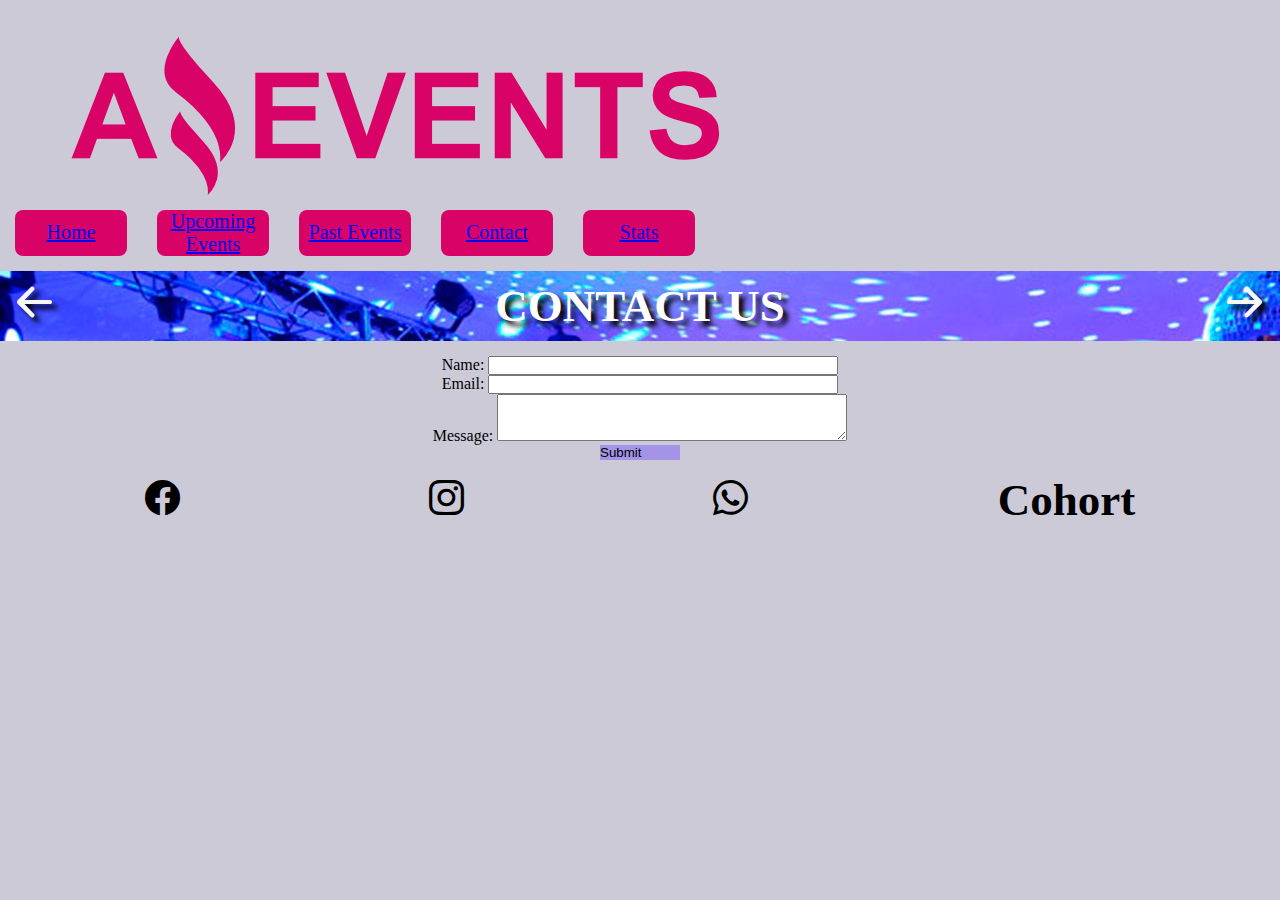
==== contact.html @ 3ba1a030 "terminé de armar todas las paginas y les dí estilo. Agregué Details" ====
<!DOCTYPE html>
<html lang="es">
<head>
  <meta charset="UTF-8">
  <meta http-equiv="X-UA-Compatible" content="IE=edge">
  <meta name="viewport" content="width=device-width, initial-scale=1.0">
  <link rel="shortcut icon" href="./assets/img/papel-picado.ico" type="image/x-icon">
  <link href="https://cdn.jsdelivr.net/npm/bootstrap@5.3.0-alpha1/dist/css/bootstrap.min.css" rel="stylesheet" integrity="sha384-GLhlTQ8iRABdZLl6O3oVMWSktQOp6b7In1Zl3/Jr59b6EGGoI1aFkw7cmDA6j6gD" crossorigin="anonymous">
  <link rel="stylesheet" href="https://cdn.jsdelivr.net/npm/bootstrap-icons@1.10.3/font/bootstrap-icons.css">
  <link rel="stylesheet" href="./assets/styles/style.css">
  <title>Contact AE</title>    
</head>
<body>
  <header>

    <!-- desde aqui la cabecera -->

    <div class="barra d-flex">
      <nav class="navbar navbar-expand-lg bg-dark d-flex ">
        <figure class="figure">
          <img src="./assets/img/Logo Amazing Events.png" class="figure-img img-fluid rounded w-50" alt="logo Amazing Events">
        </figure>
        <div class="container-fluid">
          <div class="collapse navbar-collapse" id="navbarNav">
            <ul class="navbar-nav">
              <li class="nav-item">
                <a class="nav-link active" aria-current="page" href="./index.html">Home</a>
              </li>
              <li class="nav-item">
                <a class="nav-link active" aria-current="page" href="./upcoming_events.html">Upcoming Events</a>
              </li>
              <li class="nav-item">
                <a class="nav-link active" aria-current="page" href="./past_events.html">Past Events</a>
              </li>
              <li class="nav-item">
                <a class="nav-link active" aria-current="page" href="#">Contact</a>
              </li>
              <li class="nav-item">
                <a class="nav-link active" aria-current="page" href="./stats.html">Stats</a>
              </li>
            </ul>
          </div>
        </div>
      </nav>
    </div>
  </header>

  <!-- desde aqui la barra con foto backgrund -->

  <main>
    <div class="bar-home">
      <i class="bi bi-arrow-left-short"></i>
      <h2>CONTACT US</h2>
      <i class="bi bi-arrow-right-short"></i>
    </div>

    <!-- desde aqui formulario de contacto  --> 
    
    <form class="formulario-contacto" >
        <div class="mb-3">
          <label for="exampleInputEmail1" class="form-label">Name: </label>
          <input type="email" class="form-control" id="exampleInputEmail1" aria-describedby="emailHelp">
        </div>
        <div class="mb-3">
          <label for="exampleInputPassword1" class="form-label">Email: </label>
          <input type="password" class="form-control" id="exampleInputPassword1">
        </div>
        <div class="mb-3">
            <label for="exampleFormControlTextarea1" class="form-label">Message: </label>
            <textarea class="form-control" id="exampleFormControlTextarea1" rows="3"></textarea>
        </div>
        <button type="submit" class="btn btn-primary">Submit</button>
    </form>
  </main>
  
  <footer w-100>
        <i class="bi bi-facebook"></i>
        <i class="bi bi-instagram"></i>
        <i class="bi bi-whatsapp"></i>
        <h2 class="h2"> Cohort </h2>
  </footer>  
  <script src="https://cdn.jsdelivr.net/npm/bootstrap@5.3.0-alpha1/dist/js/bootstrap.bundle.min.js" integrity="sha384-w76AqPfDkMBDXo30jS1Sgez6pr3x5MlQ1ZAGC+nuZB+EYdgRZgiwxhTBTkF7CXvN" crossorigin="anonymous"></script>
</body>
</html>
---- assets/styles/style.css ----
*{
    margin: 0;
    padding: 0;
    box-sizing: border-box;
}
body{
    background: #cdcad8;
}
.barra{
    display: flex;
    justify-content: space-between;
    width: 100%;
}
.figure-img{
    display: flex;
    padding-left: 10%;
    padding-top: 5%;
}

.navbar-nav{
    display: flex;
    font-size: 20px;
}
.container-fluid .collapse{
    display: flex;
    justify-content: flex-end;
}
.nav-item{
    display: flex;
    background-color: #D90368;
    margin: 15px;
    width: 112px;
    text-align: center;
    justify-content: center;
    border-radius: 8px;
    font-weight: 500; 
}
.nav-link{
    display: flex;
    align-items: center;
}
.bar-home{
    display: flex;
    justify-content: space-between;
    height: 70px;
    align-items: center;
    background-image: url("/assets/img/salon-fiesta.jpg");
}
main h2{
    font-size: 50px;
    font-weight: 700;
    color: white;
    text-shadow: 5px 5px 5px black;
}
.bar-home i{
    color: rgb(247, 247, 247);
    font-size: 70px;
    text-shadow: 5px 5px 5px black;
}

.col-4{
    display: flex;
    flex-direction: row;
}
.checks-and-search{
    display: flex;
    flex-wrap: wrap;
    justify-content: space-around;
    padding: 15px 0px 15px 35px;
}
.below-bar-home{
    margin-left: 35px;
    align-content: center;
}
.form-control{
    width: 350px;
}
.search-bar{
    margin-left: 350px;
}
.search-bar .col-4 label i{
    font-size: 20px;
    padding-left: 15px;
}
.cards-group-armado{
    flex-wrap: wrap;
    justify-content: space-between;
}
.card-img-top{
    width: 206px;
    height: 137px;
}
.price-and-button p{
    font-weight: 700;
}
footer{
    display: flex;
    background:#CDCAD8;
    max-height: 10vh;
    justify-content: space-around;
    height: 50px;
    padding: 40px 20px;
    align-items: center;
}
footer i{
    font-size: 35px;
}
h2{
    font-size: 45px !important;
}
/* desde aqui formulario */

.formulario-contacto{
    display: flex;
    flex-direction: column;
    align-items: center;
    padding-top: 15px;
   
}
.formulario-contacto .btn{
    display: flex;
    width: 80px;
    background: #a493e6;
    border: none;
}
/* desde aqui details */

.card-details{
    display: flex;
    flex-direction: row;
    padding: 50px;
    border: 1px solid black;
}
.container{
    display: flex;
    justify-content: center;
    padding: 50px 20px 15px 20px;
    border: 1px solid black;
}
.image-details .card-img-top{
    width: 400px;
    height: 300px;
    border: 2px solid black;
    box-shadow: 18px 10px 20px 8px ;
    margin-top: 10px;
    padding: 5px;
}

.card-body p{
    font-size: 20px;
    font-family: Arial, Helvetica, sans-serif;
    
}
.card-body p::first-letter{
    font-weight: 700;
    color: #D90368;
}
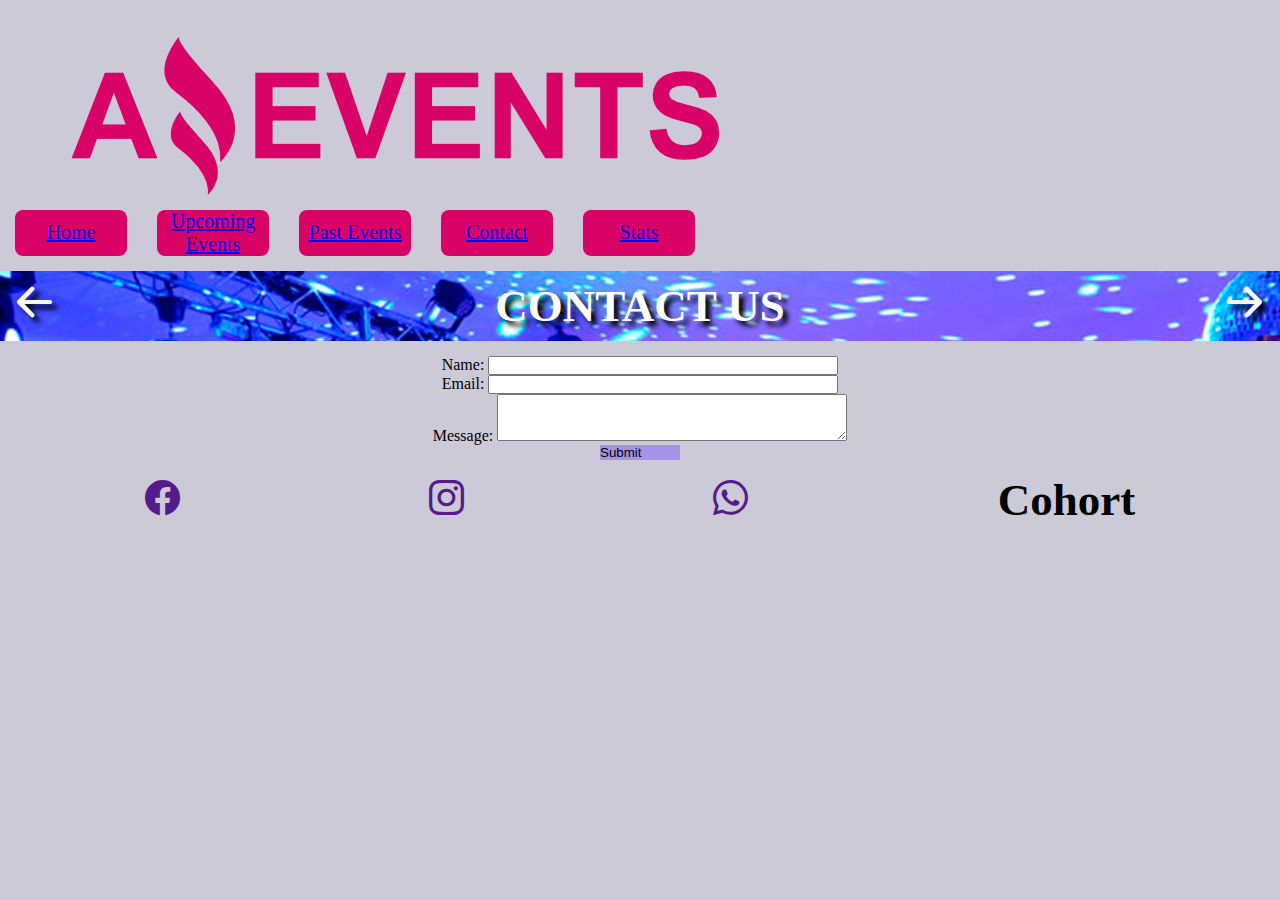
==== commit 927d7287: "hice enlaces a los iconos del footer" ====
--- a/contact.html
+++ b/contact.html
@@ -58,13 +58,13 @@
     
     <form class="formulario-contacto" >
         <div class="mb-3">
-          <label for="exampleInputEmail1" class="form-label">Name: </label>
-          <input type="email" class="form-control" id="exampleInputEmail1" aria-describedby="emailHelp">
+          <label for="exampleInputPassword1" class="form-label">Name: </label>
+          <input type="password" class="form-control" id="exampleInputPassword1">
         </div>
         <div class="mb-3">
-          <label for="exampleInputPassword1" class="form-label">Email: </label>
-          <input type="password" class="form-control" id="exampleInputPassword1">
-        </div>
+            <label for="exampleInputEmail1" class="form-label">Email: </label>
+            <input type="email" class="form-control" id="exampleInputEmail1" aria-describedby="emailHelp">
+          </div>
         <div class="mb-3">
             <label for="exampleFormControlTextarea1" class="form-label">Message: </label>
             <textarea class="form-control" id="exampleFormControlTextarea1" rows="3"></textarea>
@@ -74,9 +74,9 @@
   </main>
   
   <footer w-100>
-        <i class="bi bi-facebook"></i>
-        <i class="bi bi-instagram"></i>
-        <i class="bi bi-whatsapp"></i>
+        <a href=""><i class="bi bi-facebook"></i></a>
+        <a href=""><i class="bi bi-instagram"></i></a>
+        <a href=""><i class="bi bi-whatsapp"></i></a>
         <h2 class="h2"> Cohort </h2>
   </footer>  
   <script src="https://cdn.jsdelivr.net/npm/bootstrap@5.3.0-alpha1/dist/js/bootstrap.bundle.min.js" integrity="sha384-w76AqPfDkMBDXo30jS1Sgez6pr3x5MlQ1ZAGC+nuZB+EYdgRZgiwxhTBTkF7CXvN" crossorigin="anonymous"></script>
--- a/assets/styles/style.css
+++ b/assets/styles/style.css
@@ -93,6 +93,7 @@
 .price-and-button p{
     font-weight: 700;
 }
+
 footer{
     display: flex;
     background:#CDCAD8;
@@ -136,6 +137,7 @@
     justify-content: center;
     padding: 50px 20px 15px 20px;
     border: 1px solid black;
+    margin-bottom: 42px;
 }
 .image-details .card-img-top{
     width: 400px;
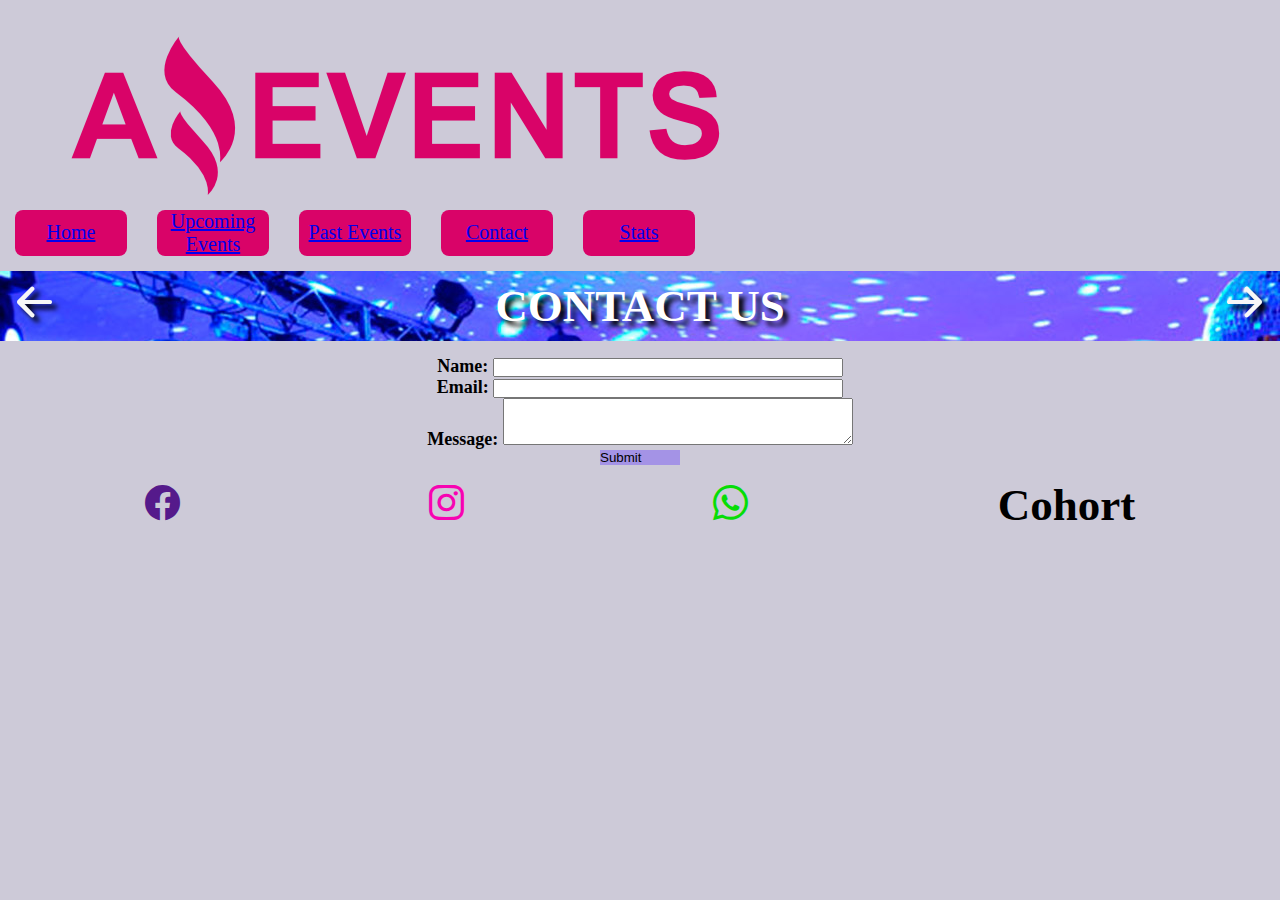
==== commit b49c1e36: "arregle los colores de los iconos del footer y agrandé la letra del formulario de contacto" ====
--- a/contact.html
+++ b/contact.html
@@ -74,10 +74,10 @@
   </main>
   
   <footer w-100>
-        <a href=""><i class="bi bi-facebook"></i></a>
-        <a href=""><i class="bi bi-instagram"></i></a>
-        <a href=""><i class="bi bi-whatsapp"></i></a>
-        <h2 class="h2"> Cohort </h2>
+    <a href=""><i class="bi bi-facebook"></i></a>
+    <a href=""><i class="bi-instagram bi-instagram"></i></a>
+    <a href=""><i class="bi-whatsapp bi-whatsapp"></i></a>
+    <h2 class="h2"> Cohort </h2>
   </footer>  
   <script src="https://cdn.jsdelivr.net/npm/bootstrap@5.3.0-alpha1/dist/js/bootstrap.bundle.min.js" integrity="sha384-w76AqPfDkMBDXo30jS1Sgez6pr3x5MlQ1ZAGC+nuZB+EYdgRZgiwxhTBTkF7CXvN" crossorigin="anonymous"></script>
 </body>
--- a/assets/styles/style.css
+++ b/assets/styles/style.css
@@ -106,6 +106,12 @@
 footer i{
     font-size: 35px;
 }
+footer .bi-whatsapp{
+    color: rgb(6, 221, 6);
+}
+footer .bi-instagram{
+    color: #F703B2;
+}
 h2{
     font-size: 45px !important;
 }
@@ -116,7 +122,10 @@
     flex-direction: column;
     align-items: center;
     padding-top: 15px;
-   
+}
+.formulario-contacto .form-label{
+    font-weight: 700;
+    font-size: 18px;
 }
 .formulario-contacto .btn{
     display: flex;
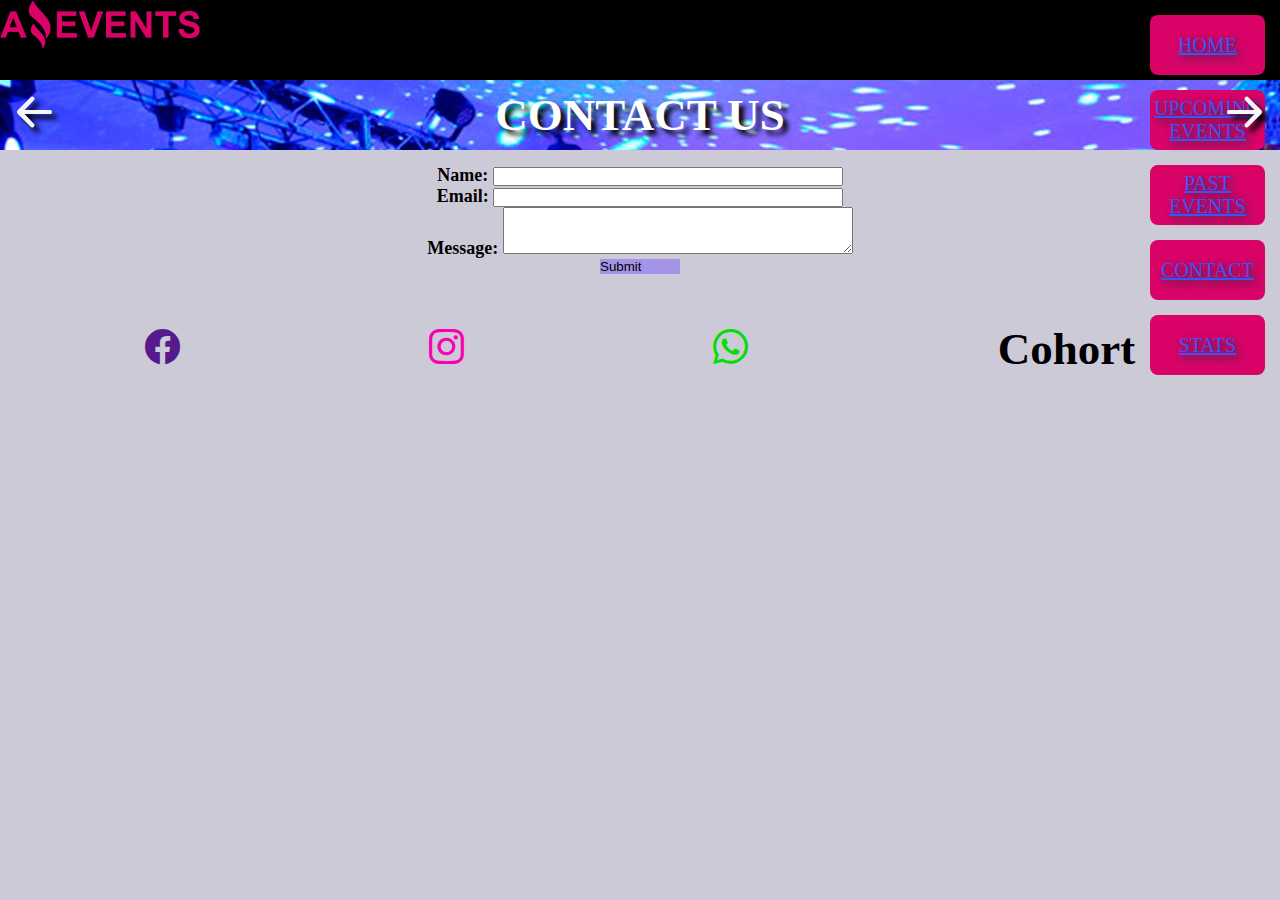
==== commit 51073f1a: "hice el logo con enlace a home, restructure el nav para que sea mas responsivo" ====
--- a/contact.html
+++ b/contact.html
@@ -11,40 +11,27 @@
   <title>Contact AE</title>    
 </head>
 <body>
-  <header>
+    <header class="nav-nuevo d-flex align-items-center justify-content-between">
+    <a href="./index.html"><img class="photo-nav" src="./assets/img/Logo Amazing Events.png" alt=""></a>
+    <ul class="nav justify-content-end">
+      <li class="nav-item">
+        <a class="nav-link" aria-current="page" href="./index.html">HOME</a>
+      </li>
+      <li class="nav-item">
+        <a class="nav-link" href="./upcoming_events.html">UPCOMING EVENTS</a>
+      </li>
+      <li class="nav-item">
+        <a class="nav-link" href="./past_events.html">PAST EVENTS</a>
+      </li>
+      <li class="nav-item">
+        <a class="nav-link" href="#">CONTACT</a>
+      </li>
+      <li class="nav-item">
+        <a class="nav-link" href="./stats.html">STATS</a>
+      </li>
+    </ul>
 
-    <!-- desde aqui la cabecera -->
-
-    <div class="barra d-flex">
-      <nav class="navbar navbar-expand-lg bg-dark d-flex ">
-        <figure class="figure">
-          <img src="./assets/img/Logo Amazing Events.png" class="figure-img img-fluid rounded w-50" alt="logo Amazing Events">
-        </figure>
-        <div class="container-fluid">
-          <div class="collapse navbar-collapse" id="navbarNav">
-            <ul class="navbar-nav">
-              <li class="nav-item">
-                <a class="nav-link active" aria-current="page" href="./index.html">Home</a>
-              </li>
-              <li class="nav-item">
-                <a class="nav-link active" aria-current="page" href="./upcoming_events.html">Upcoming Events</a>
-              </li>
-              <li class="nav-item">
-                <a class="nav-link active" aria-current="page" href="./past_events.html">Past Events</a>
-              </li>
-              <li class="nav-item">
-                <a class="nav-link active" aria-current="page" href="#">Contact</a>
-              </li>
-              <li class="nav-item">
-                <a class="nav-link active" aria-current="page" href="./stats.html">Stats</a>
-              </li>
-            </ul>
-          </div>
-        </div>
-      </nav>
-    </div>
   </header>
-
   <!-- desde aqui la barra con foto backgrund -->
 
   <main>
@@ -73,7 +60,7 @@
     </form>
   </main>
   
-  <footer w-100>
+  <footer class="f-contact" w-100>
     <a href=""><i class="bi bi-facebook"></i></a>
     <a href=""><i class="bi-instagram bi-instagram"></i></a>
     <a href=""><i class="bi-whatsapp bi-whatsapp"></i></a>
--- a/assets/styles/style.css
+++ b/assets/styles/style.css
@@ -6,10 +6,13 @@
 body{
     background: #cdcad8;
 }
-.barra{
+.nav-nuevo{
     display: flex;
     justify-content: space-between;
     width: 100%;
+    height: 80px;
+    background: black;
+    font-size: 20px;
 }
 .figure-img{
     display: flex;
@@ -29,12 +32,20 @@
     display: flex;
     background-color: #D90368;
     margin: 15px;
-    width: 112px;
+    width: 115px;
+    height: 60px;
     text-align: center;
     justify-content: center;
     border-radius: 8px;
     font-weight: 500; 
-}
+    f;
+}
+.nav-item a{
+    color: #3956F5;
+    text-shadow: 3px 3px 9px rgb(43, 47, 70);
+    
+}
+
 .nav-link{
     display: flex;
     align-items: center;
@@ -166,10 +177,39 @@
     font-weight: 700;
     color: #D90368;
 }
-
-
-
-
-
-
-
+/* desde aqui el table */
+table{
+    border: 1px solid black;
+    
+}
+.table-group-divider{
+    border: 1px solid black;
+}
+.table th{
+    border: 1px solid black;
+    width: 100%;
+}
+.table tr{
+    border: 1px solid black;
+}
+.title-table{
+    font-size: 20px;
+    font-weight: 700;
+}
+.empty{
+    color: #CDCAD8;
+}
+.photo-nav{
+    width: 200px;
+}
+.f-contact{
+    margin-top: 35px;
+}
+
+
+
+
+
+
+
+
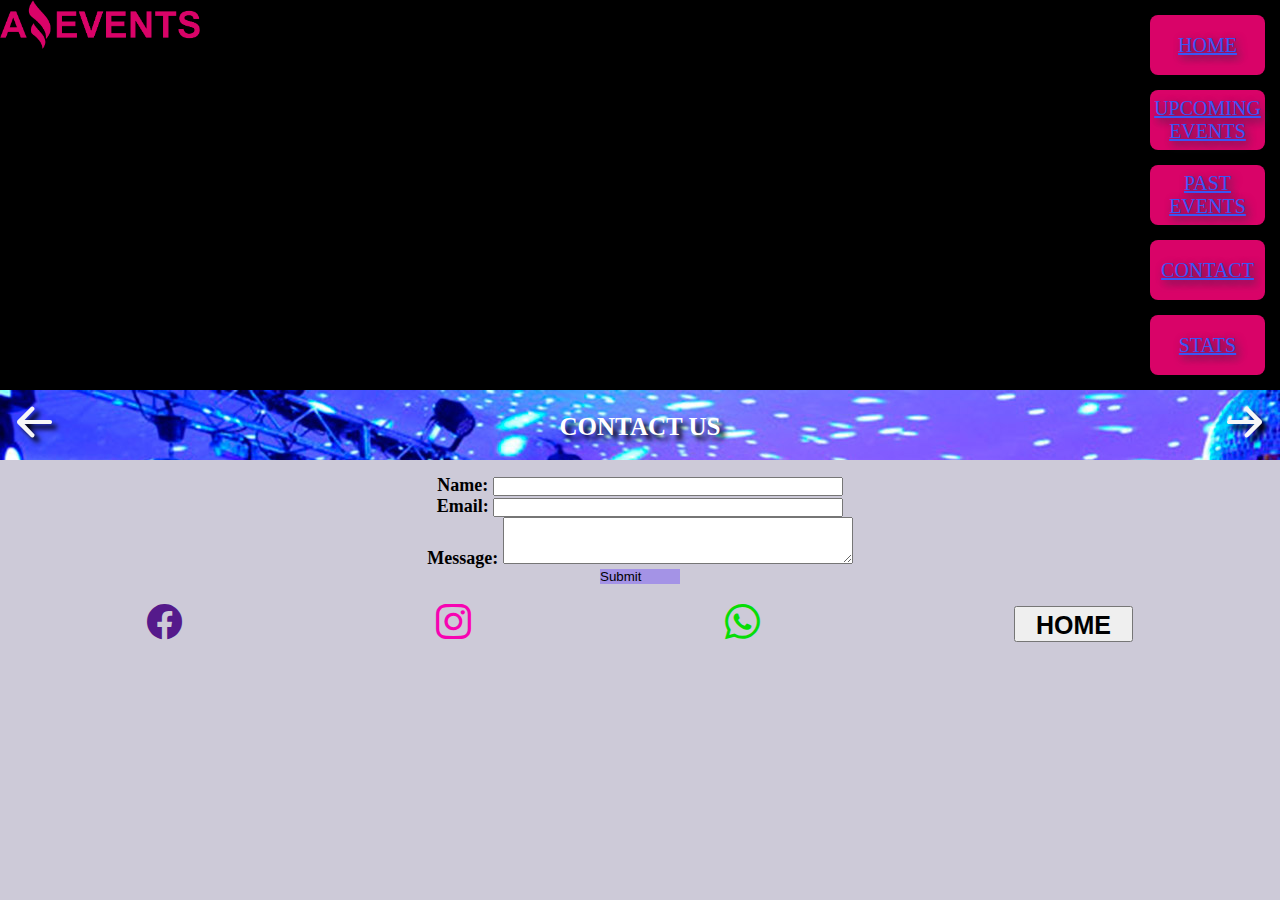
==== commit 022b6f4e: "corregidas las observaciones que se formularon" ====
--- a/contact.html
+++ b/contact.html
@@ -60,12 +60,12 @@
     </form>
   </main>
   
-  <footer class="f-contact" w-100>
-    <a href=""><i class="bi bi-facebook"></i></a>
-    <a href=""><i class="bi-instagram bi-instagram"></i></a>
-    <a href=""><i class="bi-whatsapp bi-whatsapp"></i></a>
-    <h2 class="h2"> Cohort </h2>
-  </footer>  
+  <footer w-100>
+      <a href=""><i class="bi bi-facebook"></i></a>
+      <a href=""><i class="bi-instagram bi-instagram"></i></a>
+      <a href="" id="wasap"><i class="bi-whatsapp bi-whatsapp"></i></a>
+      <a href="./index.html"><button id='boton_hola'><h2 class="h2">HOME</h2></button></a>  
+    </footer>  
   <script src="https://cdn.jsdelivr.net/npm/bootstrap@5.3.0-alpha1/dist/js/bootstrap.bundle.min.js" integrity="sha384-w76AqPfDkMBDXo30jS1Sgez6pr3x5MlQ1ZAGC+nuZB+EYdgRZgiwxhTBTkF7CXvN" crossorigin="anonymous"></script>
 </body>
 </html>--- a/assets/styles/style.css
+++ b/assets/styles/style.css
@@ -1,215 +1,283 @@
-*{
-    margin: 0;
-    padding: 0;
-    box-sizing: border-box;
-}
-body{
-    background: #cdcad8;
-}
-.nav-nuevo{
+* {
+  margin: 0;
+  padding: 0;
+  box-sizing: border-box;
+}
+body {
+  background: #cdcad8;
+}
+.nav-nuevo {
+  display: flex;
+  justify-content: space-between;
+  width: 100%;
+  height: 20%;
+  background: black;
+  font-size: 20px;
+}
+.figure-img {
+  display: flex;
+  padding-left: 10%;
+  padding-top: 5%;
+}
+
+.navbar-nav {
+  display: flex;
+  font-size: 20px;
+}
+.container-fluid .collapse {
+  display: flex;
+  justify-content: flex-end;
+}
+.nav-item {
+  display: flex;
+  background-color: #d90368;
+  margin: 15px;
+  width: 115px;
+  height: 60px;
+  text-align: center;
+  justify-content: center;
+  border-radius: 8px;
+  font-weight: 500;
+}
+.nav-item a {
+  color: #3956f5;
+  text-shadow: 3px 3px 9px rgb(43, 47, 70);
+}
+
+.nav-link {
+  display: flex;
+  align-items: center;
+}
+.bar-home {
+  display: flex;
+  justify-content: space-between;
+  height: 70px;
+  align-items: center;
+  background-image: url("../img/salon-fiesta.jpg");
+}
+main h2 {
+  font-size: 50px;
+  font-weight: 700;
+  color: white;
+  text-shadow: 5px 5px 5px black;
+}
+
+.bar-home i {
+  color: rgb(247, 247, 247);
+  font-size: 70px;
+  text-shadow: 5px 5px 5px black;
+}
+
+.col-4 {
+  display: flex;
+  flex-direction: row;
+}
+.checks-and-search {
+  display: flex;
+  flex-wrap: wrap;
+  justify-content: space-around;
+  padding: 15px 0px 15px 35px;
+}
+#checks{
+  display: flex;
+  flex-direction: row;
+  justify-content: space-evenly;
+  
+}
+.form-check{
+  display: flex;
+   justify-content: space-between;
+   margin: 20px;
+}
+.below-bar-home {
+  margin-left: 35px;
+  align-content: center;
+}
+.form-control {
+  width: 350px;
+}
+.search-bar {
+  margin-left: 350px;
+}
+.search-bar .col-4 label i {
+  font-size: 20px;
+  padding-left: 15px;
+}
+.cards-group-armado {
+  flex-wrap: wrap;
+  justify-content: space-between;
+}
+.new-div{
+  width: 30%;
+  margin: 1%;
+  border-style: outset;
+}
+
+
+.price-and-button p {
+  font-weight: 700;
+}
+
+footer {
+  display: flex;
+  background: #cdcad8;
+  max-height: 10vh;
+  justify-content: space-around;
+  height: 50px;
+  padding: 40px 20px;
+  align-items: center;
+}
+footer i {
+  font-size: 35px;
+}
+footer .bi-whatsapp {
+  color: rgb(6, 221, 6);
+}
+footer .bi-instagram {
+  color: #f703b2;
+}
+h2 {
+  font-size: 25px !important;
+  padding: 3px 20px 0px 20px;
+}
+/* desde aqui formulario */
+
+.formulario-contacto {
+  display: flex;
+  flex-direction: column;
+  align-items: center;
+  padding-top: 15px;
+}
+.formulario-contacto .form-label {
+  font-weight: 700;
+  font-size: 18px;
+}
+.formulario-contacto .btn {
+  display: flex;
+  width: 80px;
+  background: #a493e6;
+  border: none;
+}
+/* desde aqui details */
+
+.card-details {
+  display: flex;
+  flex-direction: row;
+  padding: 50px;
+  border: 1px solid black;
+}
+.container {
+  display: flex;
+  justify-content: center;
+  padding: 50px 20px 15px 20px;
+  border: 1px solid black;
+  margin-bottom: 42px;
+}
+.image-details .card-img-top {
+  width: 400px;
+  height: 300px;
+  border: 2px solid black;
+  box-shadow: 18px 10px 20px 8px;
+  margin-top: 10px;
+  padding: 5px;
+}
+
+.card-body p {
+  font-size: 20px;
+  font-family: Arial, Helvetica, sans-serif;
+}
+.card-body p::first-letter {
+  font-weight: 700;
+  color: #d90368;
+}
+/* desde aqui el table */
+table {
+  border: 1px solid black;
+}
+.table-group-divider {
+  border: 1px solid black;
+}
+.table th {
+  border: 1px solid black;
+  width: 100%;
+}
+.table tr {
+  border: 1px solid black;
+}
+.title-table {
+  font-size: 20px;
+  font-weight: 700;
+}
+.empty {
+  color: #cdcad8;
+}
+.photo-nav {
+  width: 200px;
+}
+.f-contact {
+  margin-top: 35px;
+}
+/* desde aca las cards dinamicas */
+
+#divContainerEvents {
+  display: flex;
+  flex-wrap: wrap;
+  justify-content: center;
+  width: 100%;
+  padding: 100px;
+}
+.card {
+  width: 25%;
+  padding: 20px;
+  margin: 25px;
+  justify-content: center;
+  box-shadow: 20px 12px 14px #4c5cac;
+}
+.card:hover {
+  box-shadow: 20px 12px 14px #d90368;
+  transition: 0.8s;
+}
+.card-img-top {
+  width: 100%;
+  height: 200px;
+  object-fit: cover;
+}
+
+/* RESPONSIVE */
+/* desde 320px hasta 500px */
+@media screen and (max-width: 500px) {
+  header {
     display: flex;
-    justify-content: space-between;
-    width: 100%;
-    height: 80px;
-    background: black;
-    font-size: 20px;
-}
-.figure-img{
+    flex-direction: column;
+  }
+  .card {
+    flex-direction: column;
+    width: 100% !important;
+    margin: 5px;
+  }
+}
+
+/* desde 500px hasta 800px */
+@media screen and (max-width: 800px) {
+  header {
     display: flex;
-    padding-left: 10%;
-    padding-top: 5%;
-}
-
-.navbar-nav{
+    flex-direction: column;
+  }
+  .card {
+    flex-direction: column;
+    width: 80% !important;
+    margin: 15px;
+  }
+}
+/* desde 800px hasta 1200px */
+@media screen and (max-width: 1200px) {
+  header {
     display: flex;
-    font-size: 20px;
-}
-.container-fluid .collapse{
-    display: flex;
-    justify-content: flex-end;
-}
-.nav-item{
-    display: flex;
-    background-color: #D90368;
+    flex-direction: column;
+  }
+  .card {
+    flex-direction: column;
+    width: 30%;
     margin: 15px;
-    width: 115px;
-    height: 60px;
-    text-align: center;
-    justify-content: center;
-    border-radius: 8px;
-    font-weight: 500; 
-    f;
-}
-.nav-item a{
-    color: #3956F5;
-    text-shadow: 3px 3px 9px rgb(43, 47, 70);
-    
-}
-
-.nav-link{
-    display: flex;
-    align-items: center;
-}
-.bar-home{
-    display: flex;
-    justify-content: space-between;
-    height: 70px;
-    align-items: center;
-    background-image: url("/assets/img/salon-fiesta.jpg");
-}
-main h2{
-    font-size: 50px;
-    font-weight: 700;
-    color: white;
-    text-shadow: 5px 5px 5px black;
-}
-.bar-home i{
-    color: rgb(247, 247, 247);
-    font-size: 70px;
-    text-shadow: 5px 5px 5px black;
-}
-
-.col-4{
-    display: flex;
-    flex-direction: row;
-}
-.checks-and-search{
-    display: flex;
-    flex-wrap: wrap;
-    justify-content: space-around;
-    padding: 15px 0px 15px 35px;
-}
-.below-bar-home{
-    margin-left: 35px;
-    align-content: center;
-}
-.form-control{
-    width: 350px;
-}
-.search-bar{
-    margin-left: 350px;
-}
-.search-bar .col-4 label i{
-    font-size: 20px;
-    padding-left: 15px;
-}
-.cards-group-armado{
-    flex-wrap: wrap;
-    justify-content: space-between;
-}
-.card-img-top{
-    width: 206px;
-    height: 137px;
-}
-.price-and-button p{
-    font-weight: 700;
-}
-
-footer{
-    display: flex;
-    background:#CDCAD8;
-    max-height: 10vh;
-    justify-content: space-around;
-    height: 50px;
-    padding: 40px 20px;
-    align-items: center;
-}
-footer i{
-    font-size: 35px;
-}
-footer .bi-whatsapp{
-    color: rgb(6, 221, 6);
-}
-footer .bi-instagram{
-    color: #F703B2;
-}
-h2{
-    font-size: 45px !important;
-}
-/* desde aqui formulario */
-
-.formulario-contacto{
-    display: flex;
-    flex-direction: column;
-    align-items: center;
-    padding-top: 15px;
-}
-.formulario-contacto .form-label{
-    font-weight: 700;
-    font-size: 18px;
-}
-.formulario-contacto .btn{
-    display: flex;
-    width: 80px;
-    background: #a493e6;
-    border: none;
-}
-/* desde aqui details */
-
-.card-details{
-    display: flex;
-    flex-direction: row;
-    padding: 50px;
-    border: 1px solid black;
-}
-.container{
-    display: flex;
-    justify-content: center;
-    padding: 50px 20px 15px 20px;
-    border: 1px solid black;
-    margin-bottom: 42px;
-}
-.image-details .card-img-top{
-    width: 400px;
-    height: 300px;
-    border: 2px solid black;
-    box-shadow: 18px 10px 20px 8px ;
-    margin-top: 10px;
-    padding: 5px;
-}
-
-.card-body p{
-    font-size: 20px;
-    font-family: Arial, Helvetica, sans-serif;
-    
-}
-.card-body p::first-letter{
-    font-weight: 700;
-    color: #D90368;
-}
-/* desde aqui el table */
-table{
-    border: 1px solid black;
-    
-}
-.table-group-divider{
-    border: 1px solid black;
-}
-.table th{
-    border: 1px solid black;
-    width: 100%;
-}
-.table tr{
-    border: 1px solid black;
-}
-.title-table{
-    font-size: 20px;
-    font-weight: 700;
-}
-.empty{
-    color: #CDCAD8;
-}
-.photo-nav{
-    width: 200px;
-}
-.f-contact{
-    margin-top: 35px;
-}
-
-
-
-
-
-
-
-
+  }
+}
